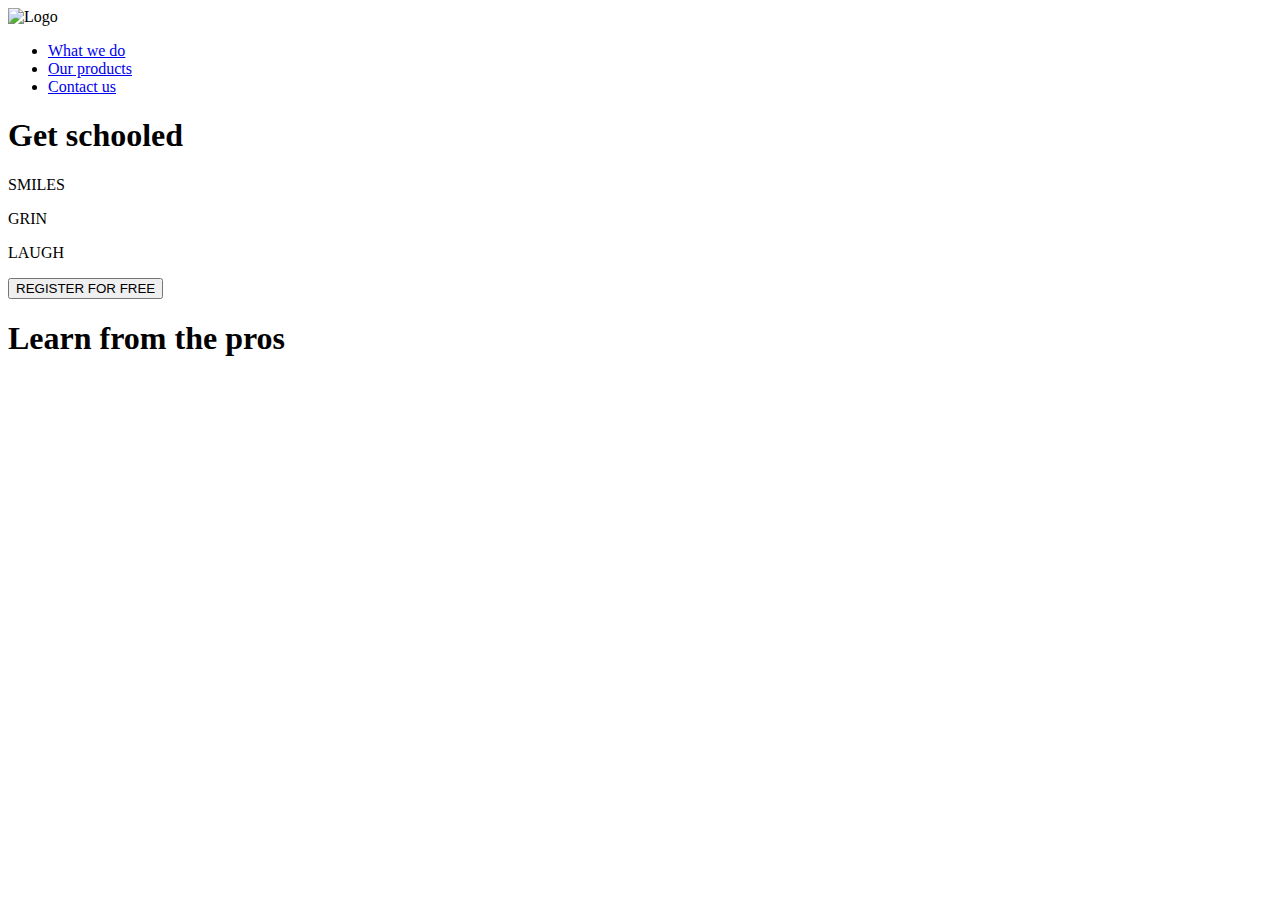
==== headphones/0-index.html @ d0307dcb "Added new directory: directory_name" ====
<!DOCTYPE html>
<html lang="en">
<head>
    <meta charset="UTF-8">
    <meta name="viewport" content="width=device-width, initial-scale=1.0">
    <title>Complete website</title>
    <link rel="stylesheet" href="0-styles.css">
</head>
<body>
    <div class="image-cover">
    <div class="navlink">
        <img src="photos/favicon.ico" alt="Logo" />
        <nav>
            <ul>
                <li><a href="What we do">What we do</a></li>
                <li><a href="Our products">Our products</a></li>
                <li><a href="Contatc us">Contact us</a></li>
            </ul>
        </nav>
    </div>

    <div class="centerText">
        <h1>Get schooled</h1>
        <p>SMILES</p>
        <p>GRIN</p>
        <p>LAUGH</p>
        <button>REGISTER FOR FREE</button>
    </div>

    <div class="title">
        <h1><span class="colored-text">Learn</span> from the pros</h1>
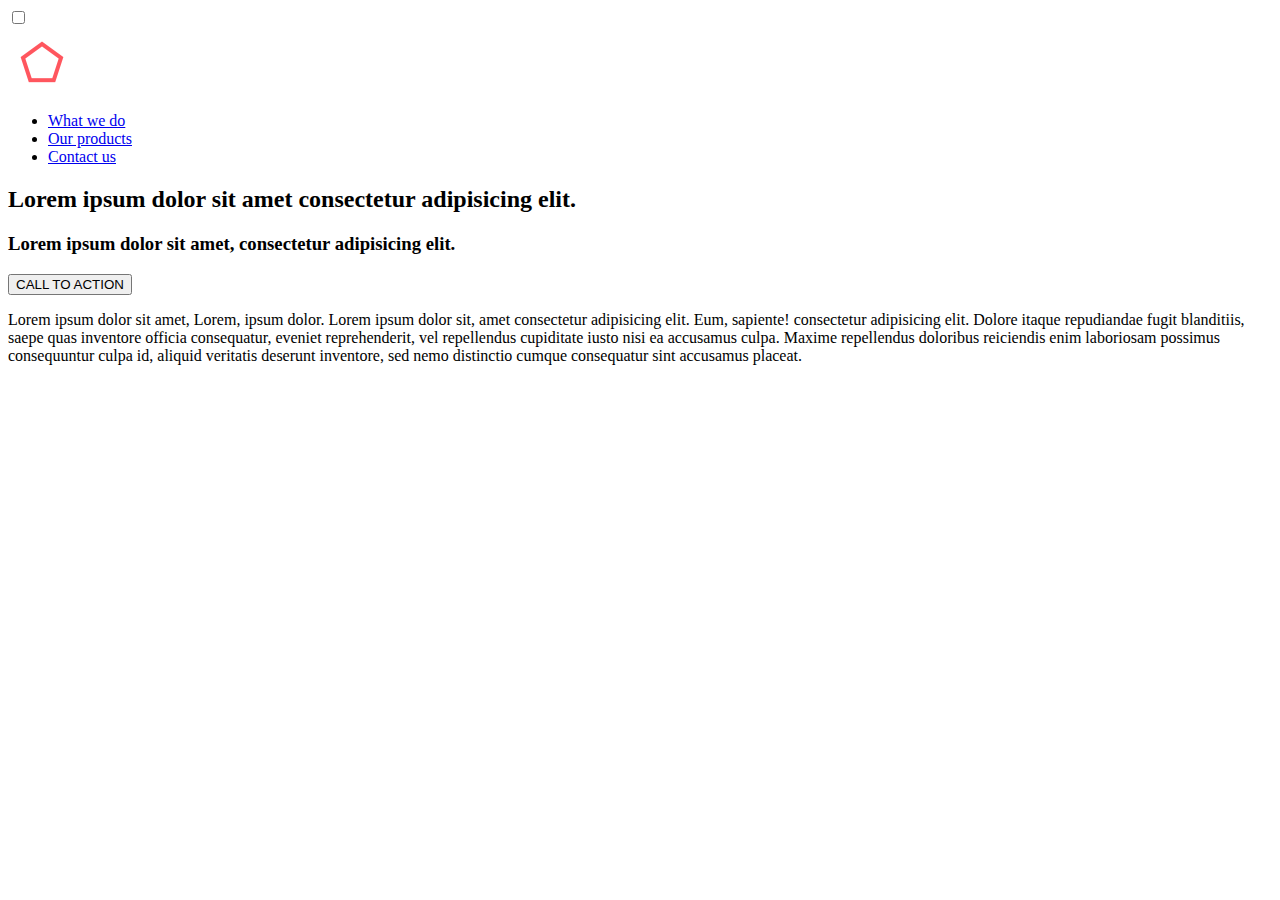
==== commit 8c5c884d: "add new directory and all its files" ====
--- a/headphones/0-index.html
+++ b/headphones/0-index.html
@@ -8,24 +8,38 @@
 </head>
 <body>
     <div class="image-cover">
-    <div class="navlink">
-        <img src="photos/favicon.ico" alt="Logo" />
-        <nav>
-            <ul>
-                <li><a href="What we do">What we do</a></li>
-                <li><a href="Our products">Our products</a></li>
-                <li><a href="Contatc us">Contact us</a></li>
-            </ul>
-        </nav>
+        <div class="navlink">
+            <!-- Centering the Logo -->
+            
+            
+            <!-- Hamburger Menu for Mobile -->
+            <input type="checkbox" id="menu-toggle" class="menu-toggle">
+            <label for="menu-toggle" class="menu-icon">
+                <div class="bar"></div>
+                <div class="bar"></div>
+                <div class="bar"></div>
+            </label>
+            <img class="logo2" src="photos/logo_headphones.png" alt="logo">
+
+            <!-- Navigation Menu -->
+            <nav>
+                <ul>
+                    <li><a href="What we do">What we do</a></li>
+                    <li><a href="Our products">Our products</a></li>
+                    <li><a href="Contact us">Contact us</a></li>
+                </ul>
+            </nav>
+        </div>
+
+        <div class="centerText">
+            <h2>Lorem ipsum dolor sit amet consectetur adipisicing elit.</h2>
+            <h3>Lorem ipsum dolor sit amet, consectetur adipisicing elit.</h3>
+            <button>CALL TO ACTION</button>
+        </div>
+
+        <div class="paragraph">
+            <p>Lorem ipsum dolor sit amet, Lorem, ipsum dolor. Lorem ipsum dolor sit, amet consectetur adipisicing elit. Eum, sapiente! consectetur adipisicing elit. Dolore itaque repudiandae fugit blanditiis, saepe quas inventore officia consequatur, eveniet reprehenderit, vel repellendus cupiditate iusto nisi ea accusamus culpa. Maxime repellendus doloribus reiciendis enim laboriosam possimus consequuntur culpa id, aliquid veritatis deserunt inventore, sed nemo distinctio cumque consequatur sint accusamus placeat.</p>
+        </div>
     </div>
-
-    <div class="centerText">
-        <h1>Get schooled</h1>
-        <p>SMILES</p>
-        <p>GRIN</p>
-        <p>LAUGH</p>
-        <button>REGISTER FOR FREE</button>
-    </div>
-
-    <div class="title">
-        <h1><span class="colored-text">Learn</span> from the pros</h1>
+</body>
+</html>
